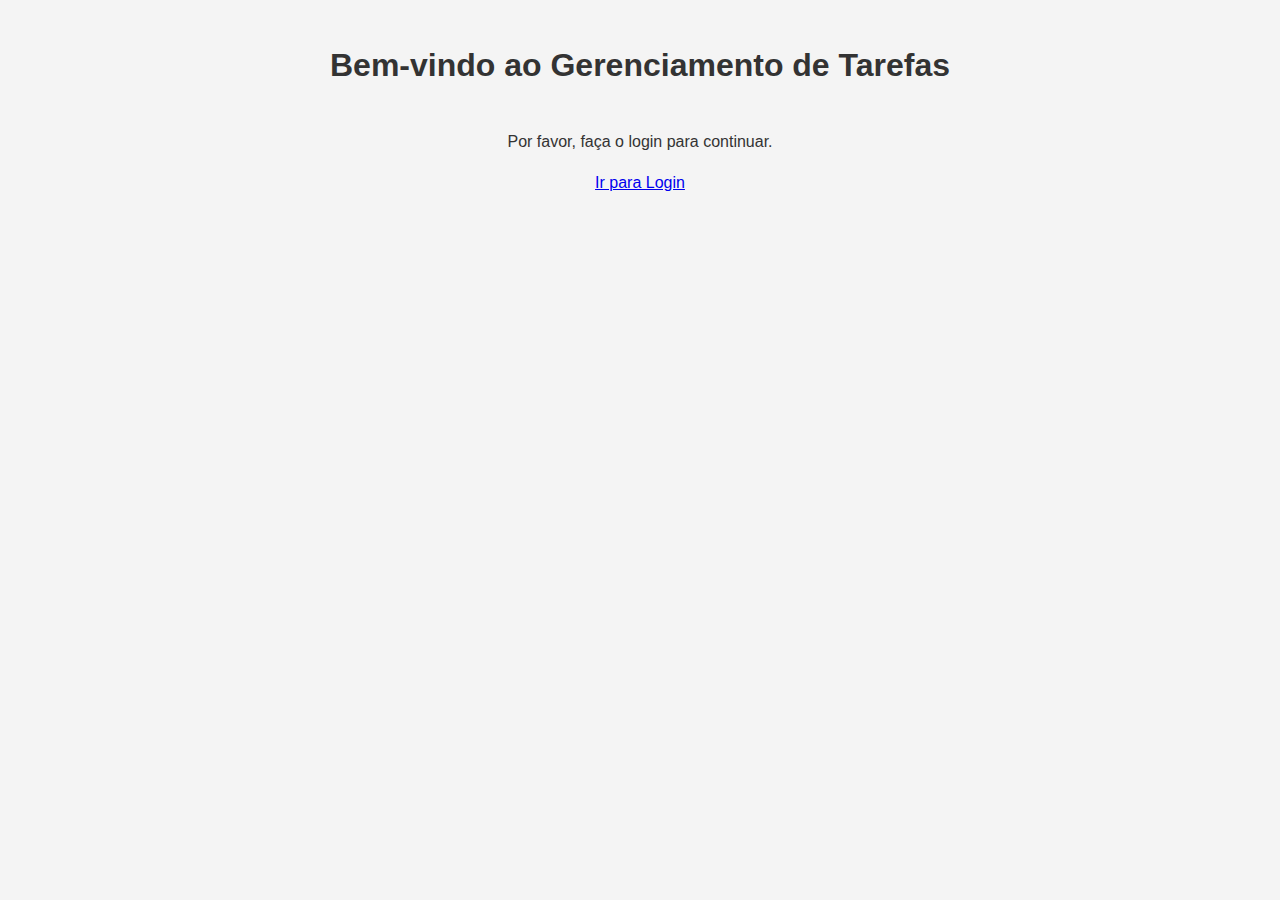
==== src/main/resources/templates/index.html @ fa02777a "Primeiro commit" ====
<!DOCTYPE html>
<html lang="en">
<head>
    <meta charset="UTF-8">
    <meta name="viewport" content="width=device-width, initial-scale=1.0">
    <title>Gerenciamento de Tarefas</title>
    <link rel="stylesheet" href="../static/css/styles.css">
</head>
<body>
    <h1>Bem-vindo ao Gerenciamento de Tarefas</h1>
    <p>Por favor, faça o login para continuar.</p>
    <a href="../templates/login.html" class="btn">Ir para Login</a>
</body>
</html>
---- src/main/resources/static/css/styles.css ----
body {
    font-family: Arial, sans-serif;
    line-height: 1.6;
    background-color: #f4f4f4;
    color: #333;
    margin: 0;
    padding: 0;
    display: flex;
    flex-direction: column;
    align-items: center;
}

h1 {
    margin-top: 20px;
}

form {
    max-width: 400px;
    margin: 20px auto;
    padding: 20px;
    background: #fff;
    border: 1px solid #ddd;
    border-radius: 5px;
}

label {
    display: block;
    margin-bottom: 5px;
}

input, textarea, select, button {
    width: 100%;
    padding: 10px;
    margin-bottom: 10px;
    border: 1px solid #ddd;
    border-radius: 5px;
}

button {
    background-color: #007BFF;
    color: white;
    border: none;
    cursor: pointer;
}

button:hover {
    background-color: #0056b3;
}

table {
    width: 100%;
    margin-top: 20px;
    border-collapse: collapse;
}

table, th, td {
    border: 1px solid #ddd;
    text-align: left;
}

th, td {
    padding: 10px;
}

body {
    font-family: Arial, sans-serif;
    margin: 20px;
    background-color: #f4f4f4;
}

h1 {
    text-align: center;
    color: #333;
}

table {
    width: 100%;
    border-collapse: collapse;
    margin: 20px 0;
}

th, td {
    padding: 10px;
    text-align: left;
}

th {
    background-color: #007BFF;
    color: #fff;
}

tr:nth-child(even) {
    background-color: #f9f9f9;
}

tr:hover {
    background-color: #f1f1f1;
}
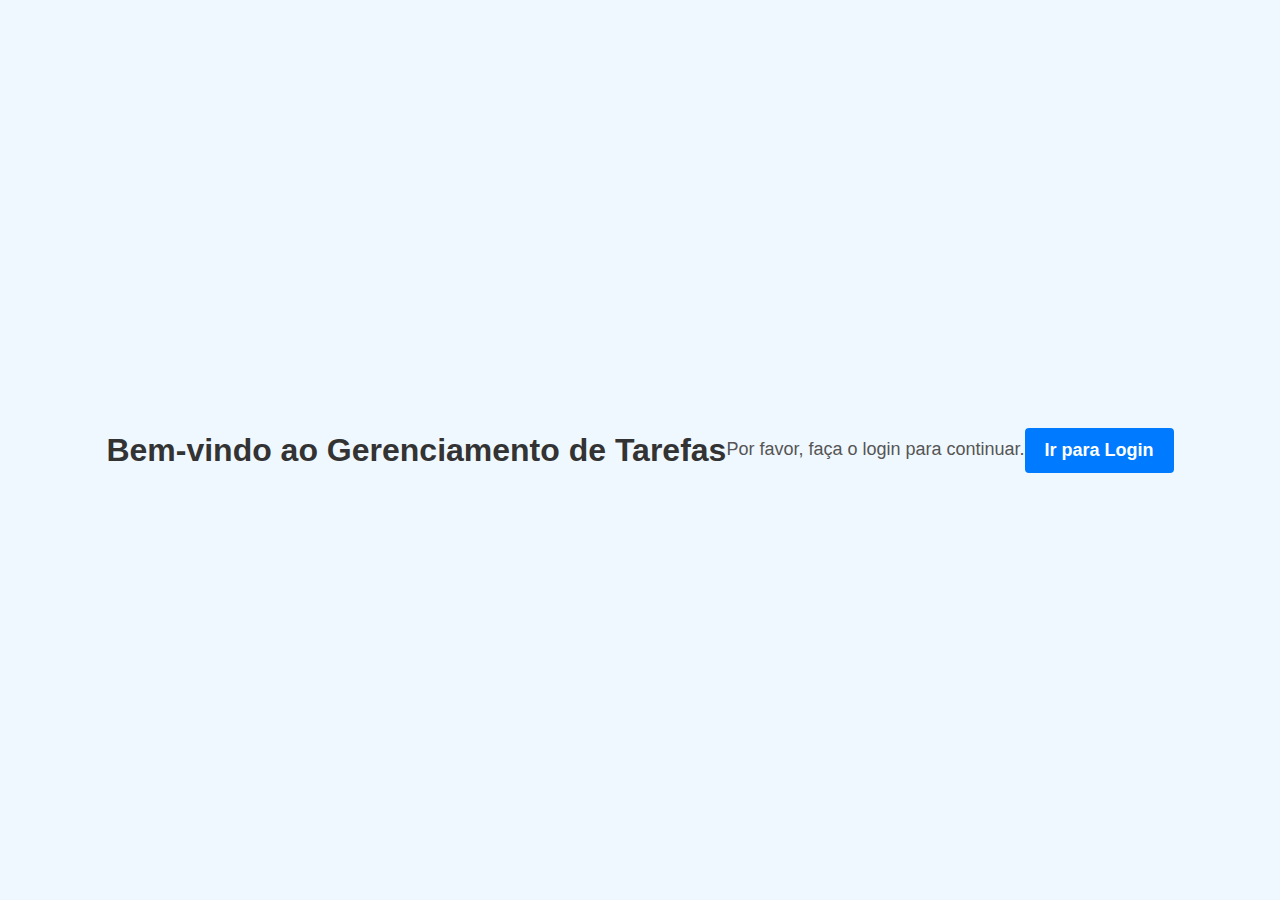
==== commit d5bc1923: "Métodos novos para relatórios" ====
--- a/src/main/resources/templates/index.html
+++ b/src/main/resources/templates/index.html
@@ -4,7 +4,7 @@
     <meta charset="UTF-8">
     <meta name="viewport" content="width=device-width, initial-scale=1.0">
     <title>Gerenciamento de Tarefas</title>
-    <link rel="stylesheet" href="../static/css/styles.css">
+    <link rel="stylesheet" href="../static/css/index.css">
 </head>
 <body>
     <h1>Bem-vindo ao Gerenciamento de Tarefas</h1>
--- a/src/main/resources/static/css/index.css
+++ b/src/main/resources/static/css/index.css
@@ -0,0 +1,44 @@
+body {
+    font-family: Arial, sans-serif;
+    background-color: #f0f8ff;
+    margin: 0;
+    display: flex;
+    justify-content: center;
+    align-items: center;
+    height: 100vh;
+}
+
+.container {
+    text-align: center;
+    background-color: #ffffff;
+    padding: 30px;
+    border-radius: 8px;
+    box-shadow: 0 4px 6px rgba(0, 0, 0, 0.1);
+    width: 400px;
+}
+
+h1 {
+    color: #333;
+    margin-bottom: 20px;
+}
+
+p {
+    font-size: 18px;
+    margin-bottom: 20px;
+    color: #555;
+}
+
+a.btn {
+    display: inline-block;
+    padding: 12px 20px;
+    font-size: 18px;
+    font-weight: bold;
+    color: white;
+    background-color: #007bff;
+    text-decoration: none;
+    border-radius: 4px;
+}
+
+a.btn:hover {
+    background-color: #0056b3;
+}
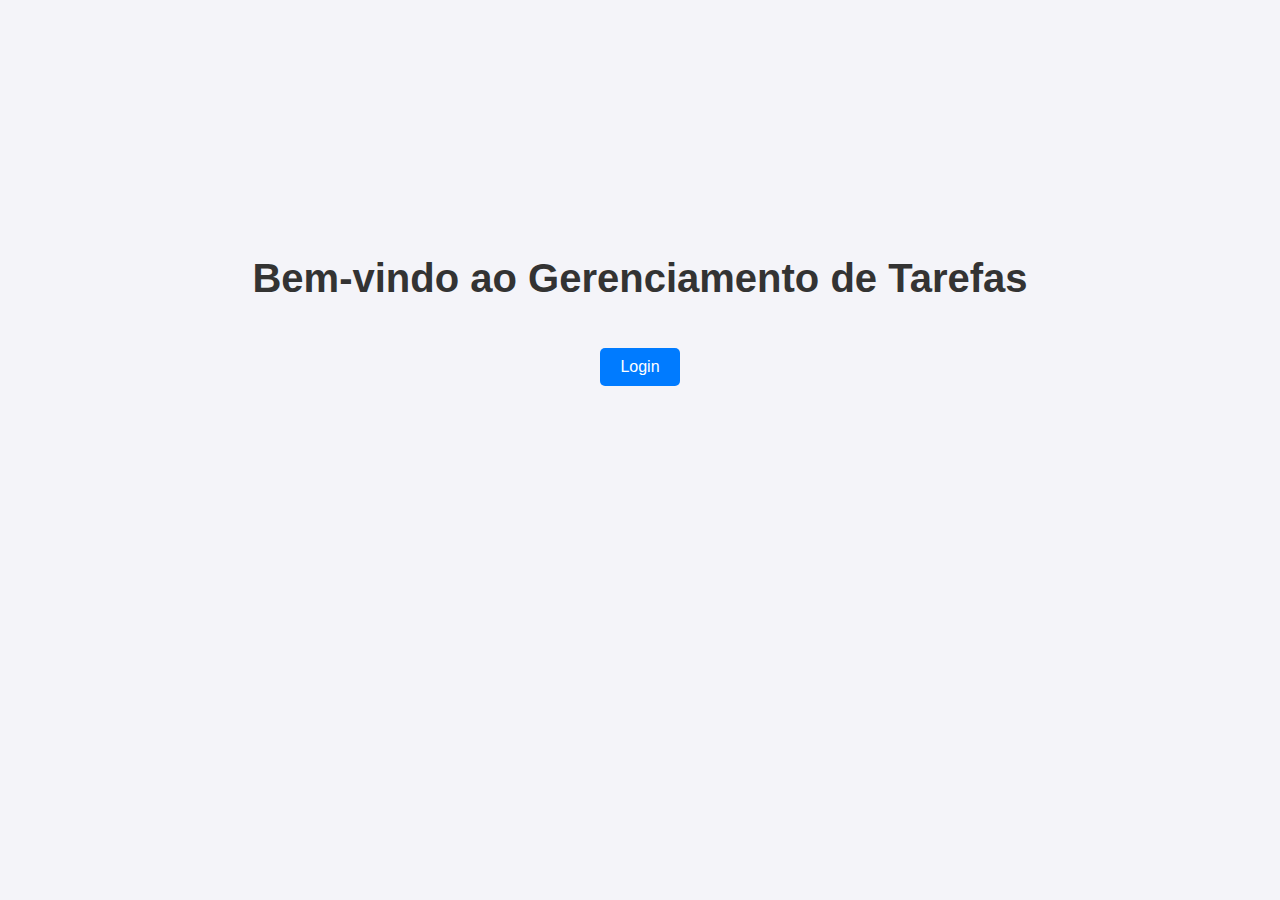
==== commit a98e755c: "Finalização do projeto" ====
--- a/src/main/resources/templates/index.html
+++ b/src/main/resources/templates/index.html
@@ -8,7 +8,6 @@
 </head>
 <body>
     <h1>Bem-vindo ao Gerenciamento de Tarefas</h1>
-    <p>Por favor, faça o login para continuar.</p>
-    <a href="../templates/login.html" class="btn">Ir para Login</a>
+    <button onclick="window.location.href='login.html'">Login</button>
 </body>
 </html>
--- a/src/main/resources/static/css/index.css
+++ b/src/main/resources/static/css/index.css
@@ -1,44 +1,29 @@
 body {
     font-family: Arial, sans-serif;
-    background-color: #f0f8ff;
+    text-align: center;
+    background-color: #f4f4f9;
     margin: 0;
-    display: flex;
-    justify-content: center;
-    align-items: center;
-    height: 100vh;
-}
-
-.container {
-    text-align: center;
-    background-color: #ffffff;
-    padding: 30px;
-    border-radius: 8px;
-    box-shadow: 0 4px 6px rgba(0, 0, 0, 0.1);
-    width: 400px;
+    padding: 0;
 }
 
 h1 {
+    margin-top: 20%;
+    font-size: 2.5rem;
     color: #333;
-    margin-bottom: 20px;
 }
 
-p {
-    font-size: 18px;
-    margin-bottom: 20px;
-    color: #555;
+button {
+    margin-top: 20px;
+    padding: 10px 20px;
+    font-size: 1rem;
+    color: #fff;
+    background-color: #007bff;
+    border: none;
+    border-radius: 5px;
+    cursor: pointer;
 }
 
-a.btn {
-    display: inline-block;
-    padding: 12px 20px;
-    font-size: 18px;
-    font-weight: bold;
-    color: white;
-    background-color: #007bff;
-    text-decoration: none;
-    border-radius: 4px;
+button:hover {
+    background-color: #0056b3;
 }
 
-a.btn:hover {
-    background-color: #0056b3;
-}
